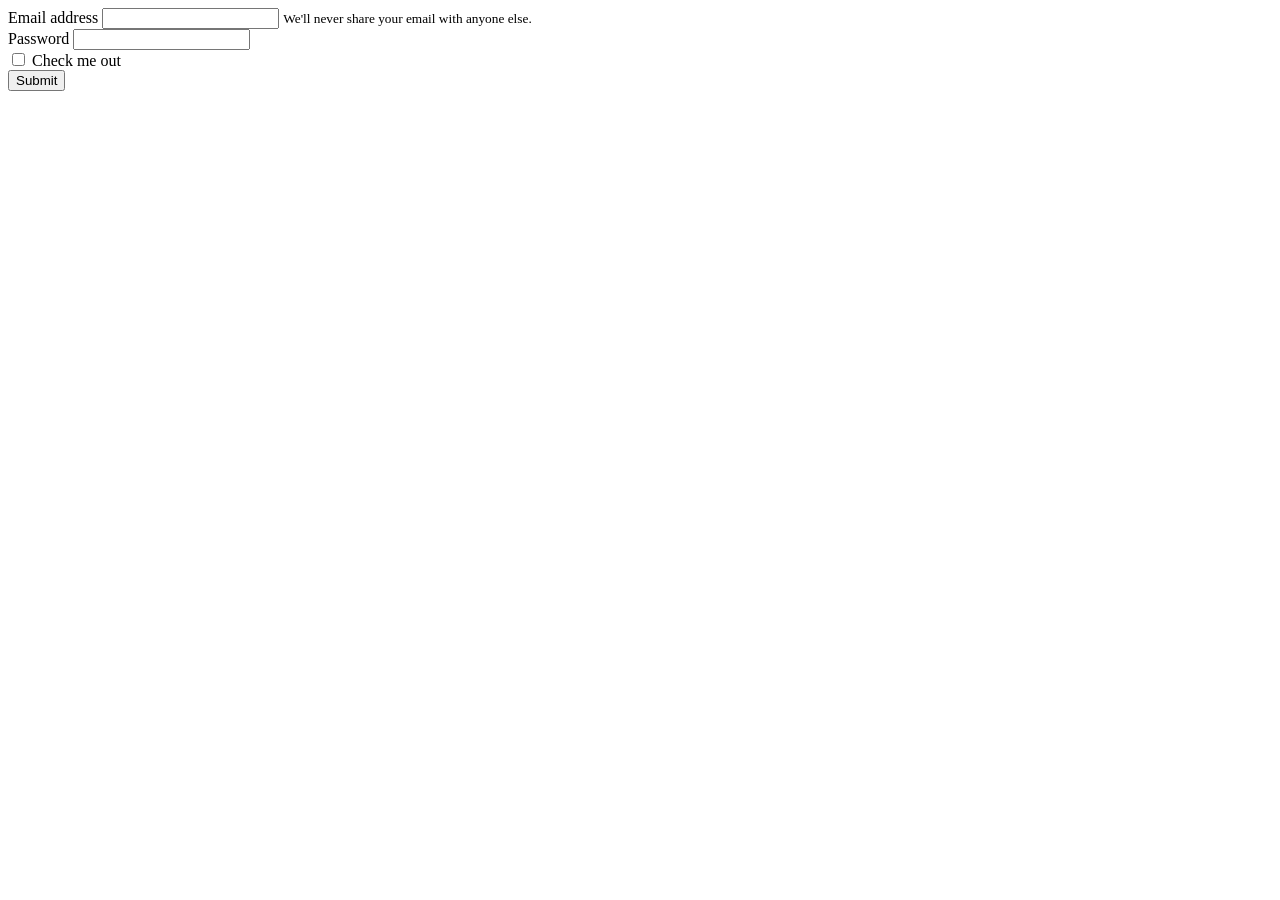
==== demo/src/main/resources/templates/login.html @ e402fa61 "class1" ====
<!DOCTYPE html>
<html lang="en" xmlns:th="http://www.thymeleaf.org" th:replace="~{base :: html(~{::#content-wrapper}, ~{::#head-content-wrapper})}">
<head>
   <th:block id="head-content-wrapper">
        <title>Please Login</title>
    </th:block>
    <main id="content-wrapper">
      <form>
  <div class="form-group">
    <label for="exampleInputEmail1">Email address</label>
    <input type="email" class="form-control" id="exampleInputEmail1" aria-describedby="emailHelp">
    <small id="emailHelp" class="form-text text-muted">We'll never share your email with anyone else.</small>
  </div>
  <div class="form-group">
    <label for="exampleInputPassword1">Password</label>
    <input type="password" class="form-control" id="exampleInputPassword1">
  </div>
  <div class="form-group form-check">
    <input type="checkbox" class="form-check-input" id="exampleCheck1">
    <label class="form-check-label" for="exampleCheck1">Check me out</label>
  </div>
  <button type="submit" class="btn btn-primary">Submit</button>
</form>
    </main>
</head>
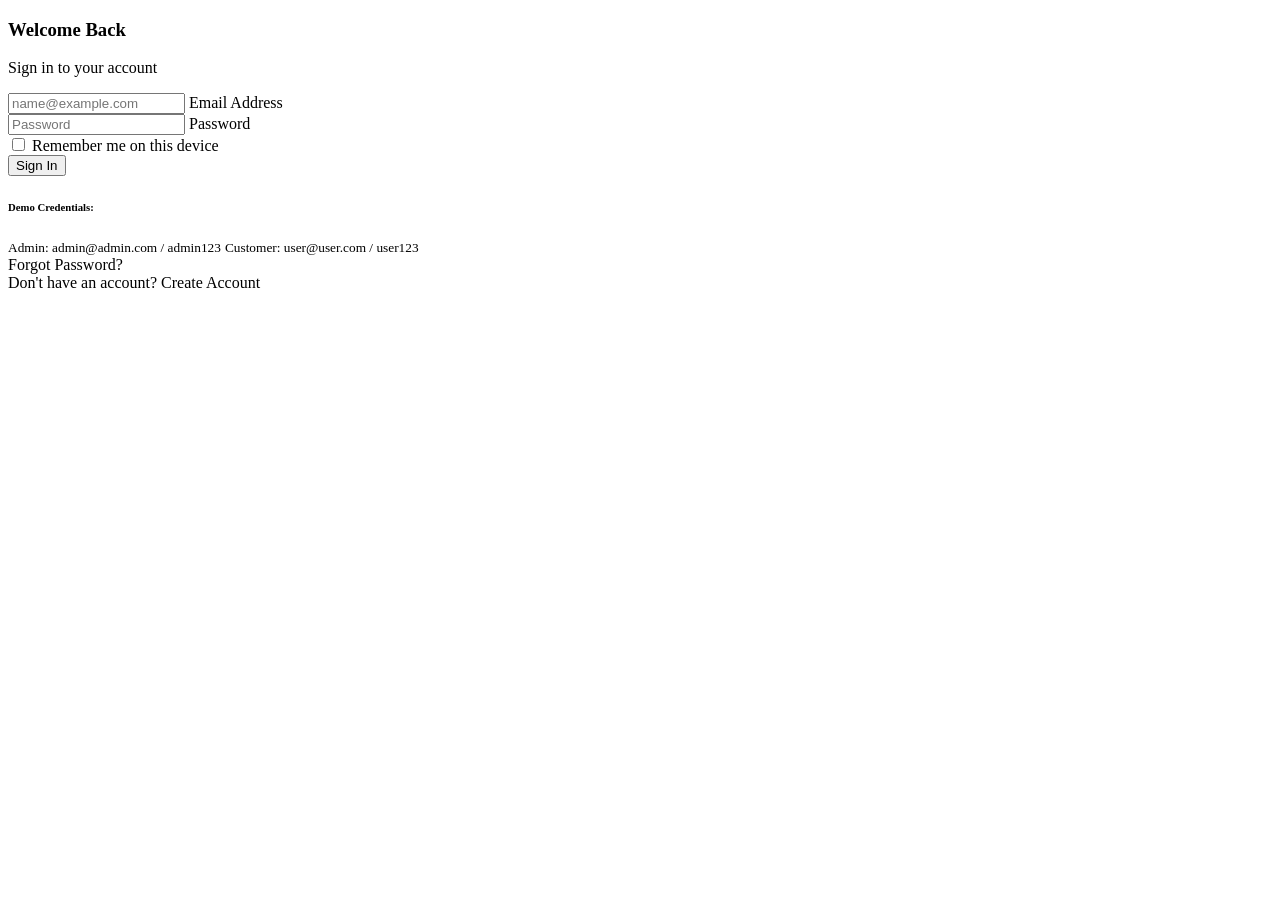
==== commit e988343a: "class2" ====
--- a/demo/src/main/resources/templates/login.html
+++ b/demo/src/main/resources/templates/login.html
@@ -1,25 +1,82 @@
 <!DOCTYPE html>
-<html lang="en" xmlns:th="http://www.thymeleaf.org" th:replace="~{base :: html(~{::#content-wrapper}, ~{::#head-content-wrapper})}">
+<html lang="en" xmlns:th="http://www.thymeleaf.org" th:replace="~{base :: html(~{::#content}, ~{::#head-content})}">
 <head>
-   <th:block id="head-content-wrapper">
-        <title>Please Login</title>
+    <th:block id="head-content">
+        <title>Login - E-Shop</title>
     </th:block>
-    <main id="content-wrapper">
-      <form>
-  <div class="form-group">
-    <label for="exampleInputEmail1">Email address</label>
-    <input type="email" class="form-control" id="exampleInputEmail1" aria-describedby="emailHelp">
-    <small id="emailHelp" class="form-text text-muted">We'll never share your email with anyone else.</small>
-  </div>
-  <div class="form-group">
-    <label for="exampleInputPassword1">Password</label>
-    <input type="password" class="form-control" id="exampleInputPassword1">
-  </div>
-  <div class="form-group form-check">
-    <input type="checkbox" class="form-check-input" id="exampleCheck1">
-    <label class="form-check-label" for="exampleCheck1">Check me out</label>
-  </div>
-  <button type="submit" class="btn btn-primary">Submit</button>
-</form>
+</head>
+<body>
+    <main id="content">
+        <div class="container mt-5">
+            <div class="row justify-content-center">
+                <div class="col-lg-5 col-md-7">
+                    <div class="card shadow border-0 rounded-lg">
+                        <div class="card-header bg-primary text-white text-center py-4">
+                            <h3 class="mb-0">
+                                <i class="bi bi-box-arrow-in-right"></i> Welcome Back
+                            </h3>
+                            <p class="mb-0">Sign in to your account</p>
+                        </div>
+                        
+                        <div class="card-body p-5">
+                            <!-- Login Form -->
+                            <form th:action="@{/login}" method="post">
+                                <div class="form-floating mb-3">
+                                    <input type="email" class="form-control" id="username" name="username" 
+                                           placeholder="name@example.com" required>
+                                    <label for="username">
+                                        <i class="bi bi-envelope"></i> Email Address
+                                    </label>
+                                </div>
+                                
+                                <div class="form-floating mb-3">
+                                    <input type="password" class="form-control" id="password" name="password" 
+                                           placeholder="Password" required>
+                                    <label for="password">
+                                        <i class="bi bi-lock"></i> Password
+                                    </label>
+                                </div>
+                                
+                                <div class="form-check mb-4">
+                                    <input class="form-check-input" type="checkbox" value="remember-me" 
+                                           id="rememberMe" name="remember-me">
+                                    <label class="form-check-label" for="rememberMe">
+                                        Remember me on this device
+                                    </label>
+                                </div>
+                                
+                                <div class="d-grid">
+                                    <button type="submit" class="btn btn-primary btn-lg">
+                                        <i class="bi bi-box-arrow-in-right"></i> Sign In
+                                    </button>
+                                </div>
+                            </form>
+                            
+                            <!-- Demo Credentials -->
+                            <div class="mt-4 p-3 bg-light rounded">
+                                <h6 class="text-muted mb-2">Demo Credentials:</h6>
+                                <small class="text-muted d-block">Admin: admin@admin.com / admin123</small>
+                                <small class="text-muted d-block">Customer: user@user.com / user123</small>
+                            </div>
+                        </div>
+                        
+                        <div class="card-footer text-center py-3">
+                            <div class="small">
+                                <a th:href="@{/forgot-password}" class="text-decoration-none">
+                                    <i class="bi bi-question-circle"></i> Forgot Password?
+                                </a>
+                            </div>
+                            <div class="small mt-2">
+                                Don't have an account? 
+                                <a th:href="@{/register}" class="text-decoration-none">
+                                    <i class="bi bi-person-plus"></i> Create Account
+                                </a>
+                            </div>
+                        </div>
+                    </div>
+                </div>
+            </div>
+        </div>
     </main>
-</head>+</body>
+</html>
